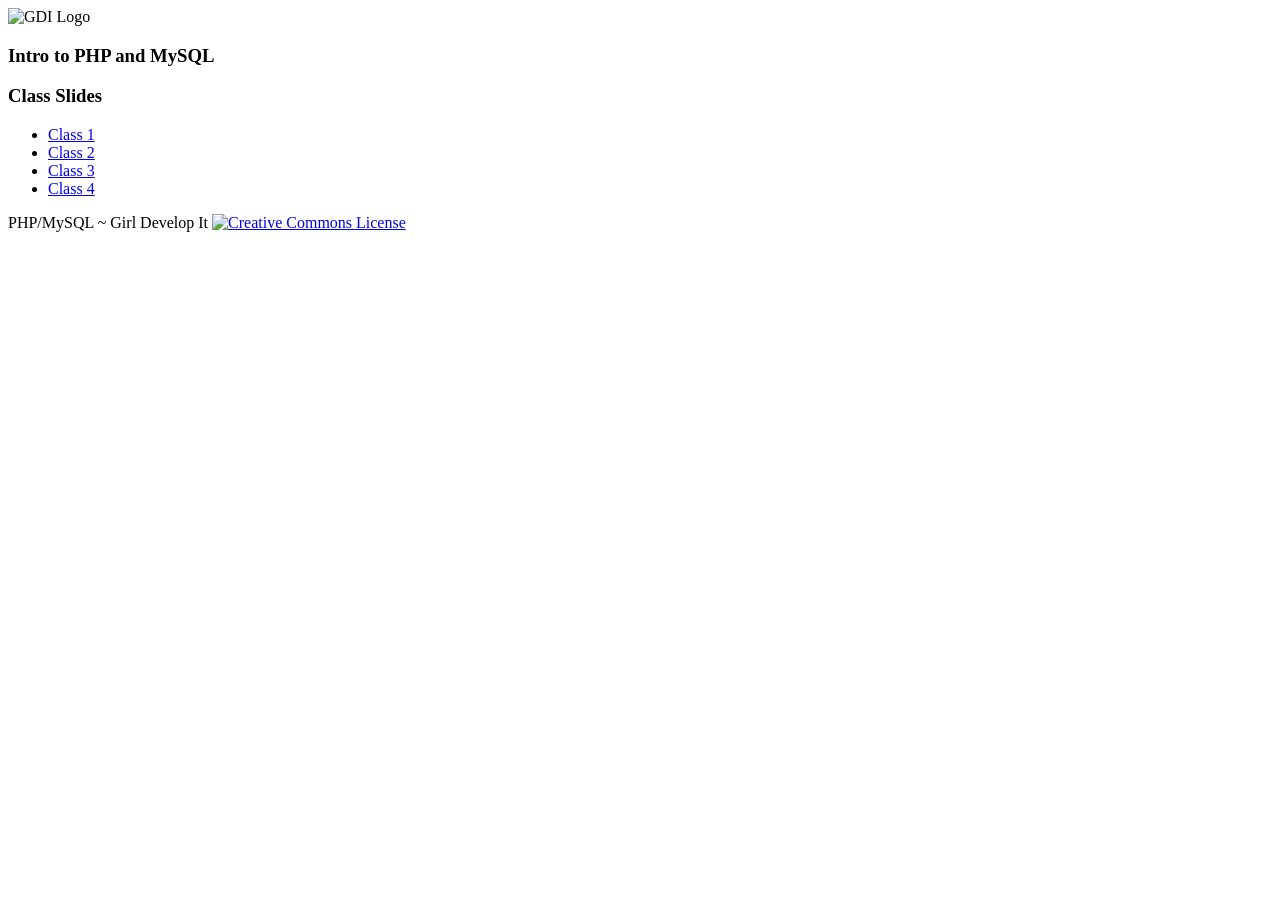
==== index.html @ 20a530c3 "Updated description" ====
<!doctype html>
<html lang="en">

  <head>
    <title>Class 1 ~ PHP/MySQL ~ Girl Develop It</title>

    <meta name="description" content="This is a modification of the official Girl Develop It PHP/MySQL curriculum, developed by Sylvia Richardson for the Raleigh/Durham chapter. Additional modifications have been made by Randy Walker to fit the Detroit chapter. The course is meant to be taught in 2 four-hour sessions (2 classes per session). Each of the slides and practice files are customizable according to the needs of a given class or audience.">
    <meta name="author" content="Girl Develop It">

    <meta name="apple-mobile-web-app-capable" content="yes" />
    <meta name="apple-mobile-web-app-status-bar-style" content="black-translucent" />

    <link rel="stylesheet" href="css/reveal.css">
    <link rel="stylesheet" href="css/theme/simple.css" id="theme">
    <link rel="stylesheet" href="css/custom.css">

    <!-- For syntax highlighting -->
    <!-- light editor<link rel="stylesheet" href="lib/css/light.css">-->
    <!-- dark editor--><link rel="stylesheet" href="lib/css/dark.css">
    <link rel="stylesheet" href="lib/css/zenburn.css">
    <link rel="stylesheet" href="plugin/accessibility-helper/css/accessibility-helper.css">

    <!-- If the query includes 'print-pdf', include the PDF print sheet -->
    <script>
      if( window.location.search.match( /print-pdf/gi ) ) {
        var link = document.createElement( 'link' );
        link.rel = 'stylesheet';
        link.type = 'text/css';
        link.href = 'css/print/pdf.css';
        document.getElementsByTagName( 'head' )[0].appendChild( link );
      }
    </script>

    <!-- If use the PDF print sheet so students can print slides-->

    <link rel="stylesheet" href="css/print/pdf.css" type="text/css" media="print">
    <link rel="icon" type="image/x-icon" href="favicon.ico" />
    <!--[if lt IE 9]>
    <script src="lib/js/html5shiv.js"></script>
    <![endif]-->
  </head>

  <body>

    <div class="reveal">

      <!-- Any section element inside of this container is displayed as a slide -->
      <div class="slides">
        <!-- Opening slide -->
        <section>
          <img src="img/circle-gdi-logo.png" alt="GDI Logo" class="noborder" style="max-height:400px;">
          <h3>Intro to PHP and MySQL</h3>
        </section>
        <section>
          <h3>Class Slides</h3>
          <ul>
            <li><a href="class1.html">Class 1</a></li>
            <li><a href="class2.html">Class 2</a></li>
            <li><a href="class3.html">Class 3</a></li>
            <li><a href="class4.html">Class 4</a></li>
          </ul>
        </section>
      </div>
      <footer>
        <div class="copyright">
          PHP/MySQL ~ Girl Develop It
          <a rel="license" href="http://creativecommons.org/licenses/by-nc/3.0/deed.en_US"><img alt="Creative Commons License" style="border-width:0" src="http://i.creativecommons.org/l/by-nc/3.0/80x15.png" /></a>
        </div>
      </footer>
    </div>


    <script src="lib/js/head.min.js"></script>
    <script src="js/reveal.min.js"></script>

    <script>

      // Full list of configuration options available here:
      // https://github.com/hakimel/reveal.js#configuration
            Reveal.initialize({
        controls: true,
        progress: true,
        history: true,
        center: true,

        transition: 'slide', // none/fade/slide/convex/concave/zoom

        // Optional reveal.js plugins
        dependencies: [
          { src: 'lib/js/classList.js', condition: function() { return !document.body.classList; } },
          { src: 'plugin/markdown/marked.js', condition: function() { return !!document.querySelector( '[data-markdown]' ); } },
          { src: 'plugin/markdown/markdown.js', condition: function() { return !!document.querySelector( '[data-markdown]' ); } },
          { src: 'plugin/highlight/highlight.js', async: true, condition: function() { return !!document.querySelector( 'pre code' ); }, callback: function() { hljs.initHighlightingOnLoad(); } },
          { src: 'plugin/zoom-js/zoom.js', async: true },
          { src: 'plugin/notes/notes.js', async: true },
                    { src: 'plugin/accessibility-helper/js/accessibility-helper.js', async: true, condition: function() { return !!document.body.classList; } }
        ]
      });

    </script>

  </body>
</html>
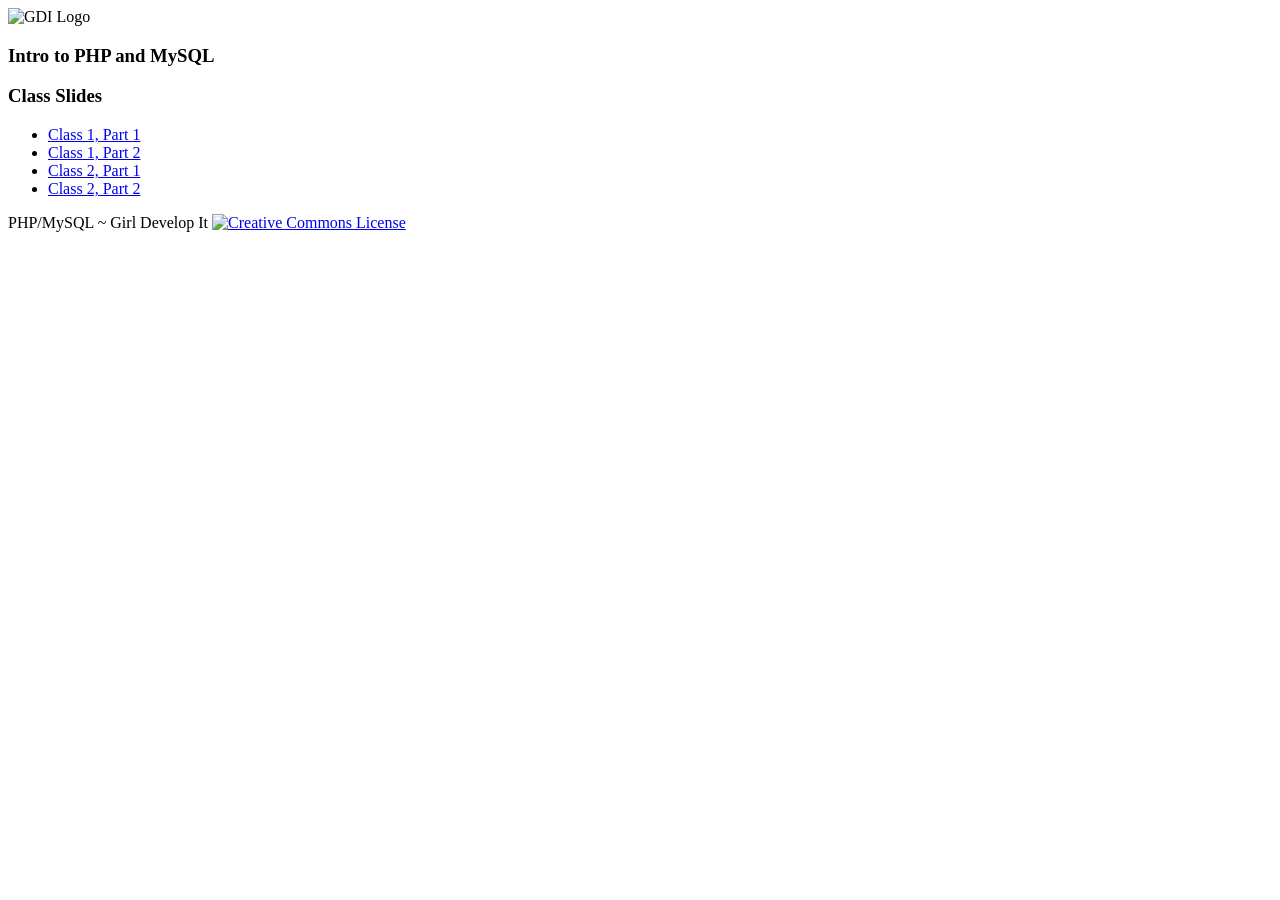
==== commit f7793bb2: "updated files to reflect 2-day format" ====
--- a/index.html
+++ b/index.html
@@ -54,10 +54,10 @@
         <section>
           <h3>Class Slides</h3>
           <ul>
-            <li><a href="class1.html">Class 1</a></li>
-            <li><a href="class2.html">Class 2</a></li>
-            <li><a href="class3.html">Class 3</a></li>
-            <li><a href="class4.html">Class 4</a></li>
+            <li><a href="class1-1.html">Class 1, Part 1</a></li>
+            <li><a href="class1-2.html">Class 1, Part 2</a></li>
+            <li><a href="class2-1.html">Class 2, Part 1</a></li>
+            <li><a href="class2-2.html">Class 2, Part 2</a></li>
           </ul>
         </section>
       </div>
@@ -93,7 +93,7 @@
           { src: 'plugin/highlight/highlight.js', async: true, condition: function() { return !!document.querySelector( 'pre code' ); }, callback: function() { hljs.initHighlightingOnLoad(); } },
           { src: 'plugin/zoom-js/zoom.js', async: true },
           { src: 'plugin/notes/notes.js', async: true },
-                    { src: 'plugin/accessibility-helper/js/accessibility-helper.js', async: true, condition: function() { return !!document.body.classList; } }
+          { src: 'plugin/accessibility-helper/js/accessibility-helper.js', async: true, condition: function() { return !!document.body.classList; } }
         ]
       });
 
